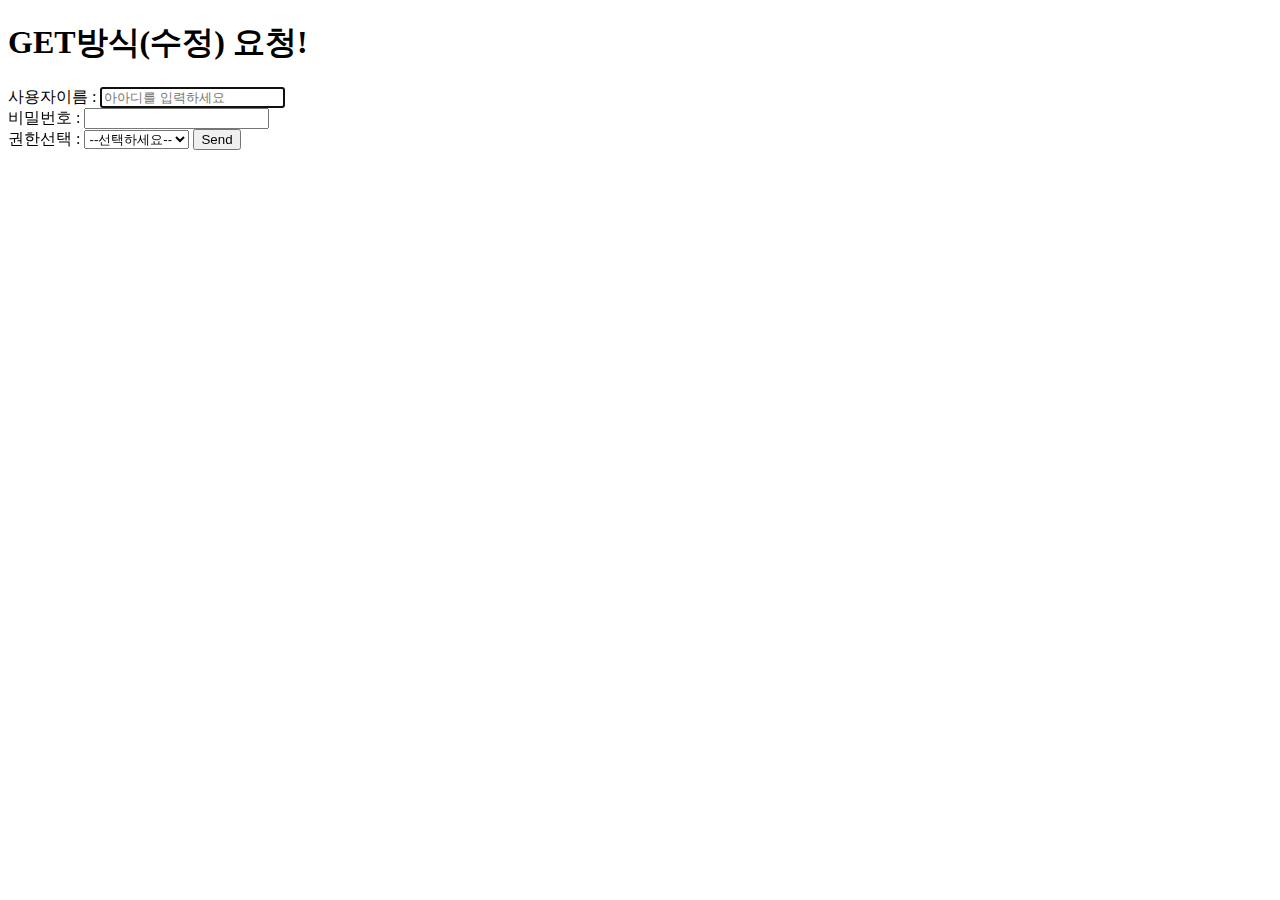
==== helloWorld/src/main/webapp/html/get.html @ e7548761 "jsp/ servlet1 (jdbc 연동 입력/수정되어 연결한 경로로 넘어가도록)" ====
<!DOCTYPE html>
<html>
<head>
<meta charset="UTF-8">
<title>html/get.html</title>
</head>
<body>
	<!-- web.xml에서 servlet-class에 적어준 경로로 연결해줌 -->
	<!-- web.xml에서 <url-pattern>/addInfo/*</url-pattern>이기 때문에 form에서 걸어준 다음의 액션 경로를 실행해줌 -->
	<h1>GET방식(수정) 요청!</h1>
	<form action="../addMember" method="get">
	<label for = "user_name">사용자이름 : <input type = "text" name="user_name" placeholder = "아아디를 입력하세요" autofocus><br></label>
	<label for = "user_pass">비밀번호 : <input type = "password" name="user_pass"><br></label>
	
	권한선택 : <select name="role">
	<option value ='' selected>--선택하세요--</option>
	<option value ='0'>관리자</option>
	<option value ='1'>회원</option>
	</select>
	<input type = "submit" value = "Send">
	<!--  <label for = "role">Role :
	<input type = "number" name="role"><br></label>
	-->
	</form>
	<script>
	let form = document.querySelector('form');
	let name = document.querySelector("[name='user_name']");
	let pwd = document.querySelector("[name='user_pass']");
	
	form.addEventListener('submit', function(e){
		e.preventDefault();
		let namee = document.querySelector('input[name="user_name"]').value;
		let pwdd = document.querySelector('input[name="user_pass"]').value;
		let role = document.querySelector('select[name="role"]').value;
		
		if(namee == "" || pwdd == "" || role =="" ){
			alert('값을 입력하세요 !');
			return;
		}
		this.submit(); //서브밋 이벤트 발생.
	})
	console.log(form);
	
	name.onchange = checkName;
	pwd.onchange = checkPwd;
	
	function checkName(){
		if(name.value.length < 4 || name.value.length>15) {
			alert('아이디는 4~15자 사이로 입력해주세요!')
			name.value="";
			name.focus();
		}
	}
	
	function checkPwd(){
		if(pwd.value.length < 4) {
			alert('비밀번호는 5글자 이상 입력해주세요!')
			name.value="";
			name.focus();
		}
	}
	
	
	</script>
</body>
</html>
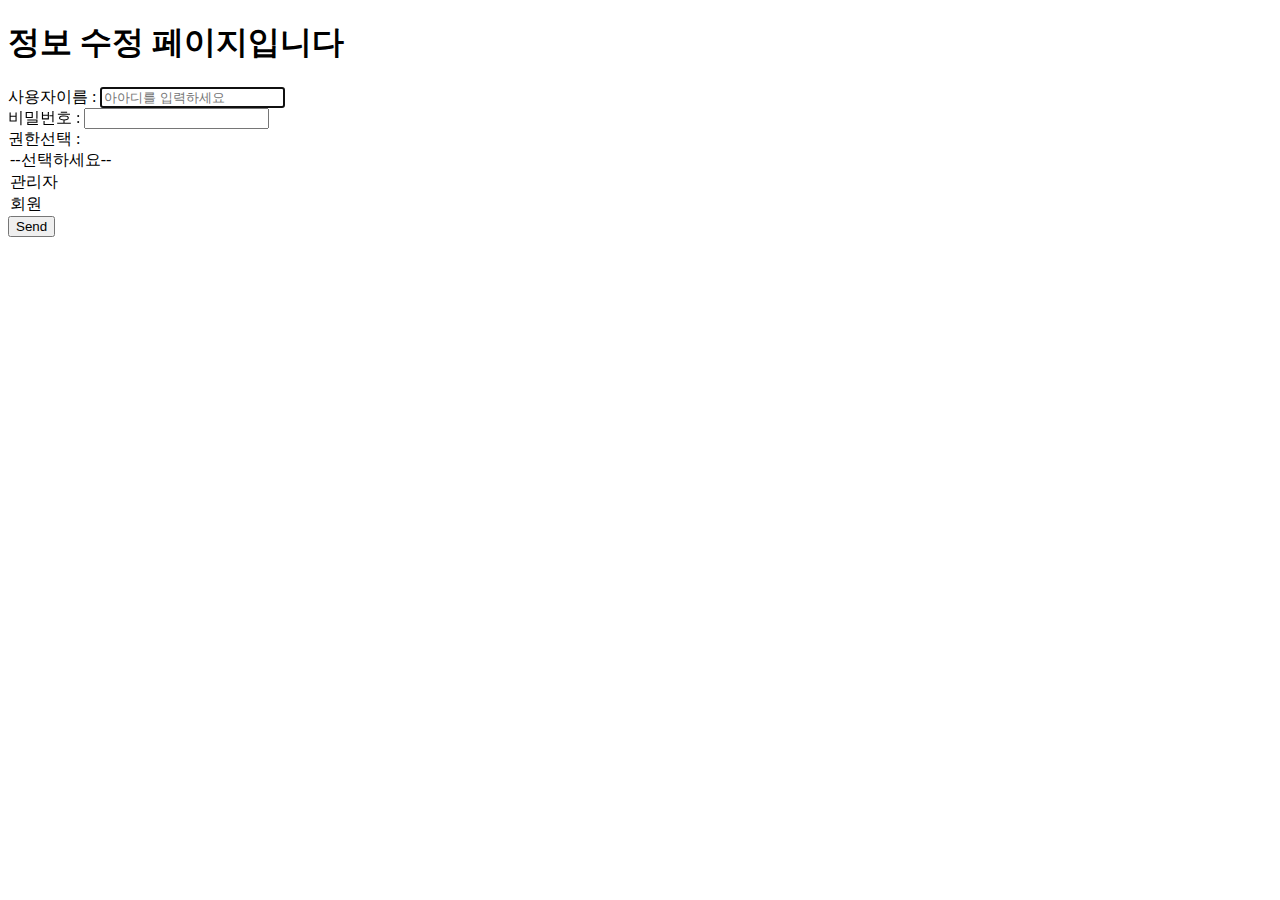
==== commit f4298226: "실패 성공 여부 수정" ====
--- a/helloWorld/src/main/webapp/html/get.html
+++ b/helloWorld/src/main/webapp/html/get.html
@@ -7,12 +7,12 @@
 <body>
 	<!-- web.xml에서 servlet-class에 적어준 경로로 연결해줌 -->
 	<!-- web.xml에서 <url-pattern>/addInfo/*</url-pattern>이기 때문에 form에서 걸어준 다음의 액션 경로를 실행해줌 -->
-	<h1>GET방식(수정) 요청!</h1>
+	<h1>정보 수정 페이지입니다</h1>
 	<form action="../addMember" method="get">
 	<label for = "user_name">사용자이름 : <input type = "text" name="user_name" placeholder = "아아디를 입력하세요" autofocus><br></label>
 	<label for = "user_pass">비밀번호 : <input type = "password" name="user_pass"><br></label>
 	
-	권한선택 : <select name="role">
+	<label for = "role">권한선택 : </label>
 	<option value ='' selected>--선택하세요--</option>
 	<option value ='0'>관리자</option>
 	<option value ='1'>회원</option>
